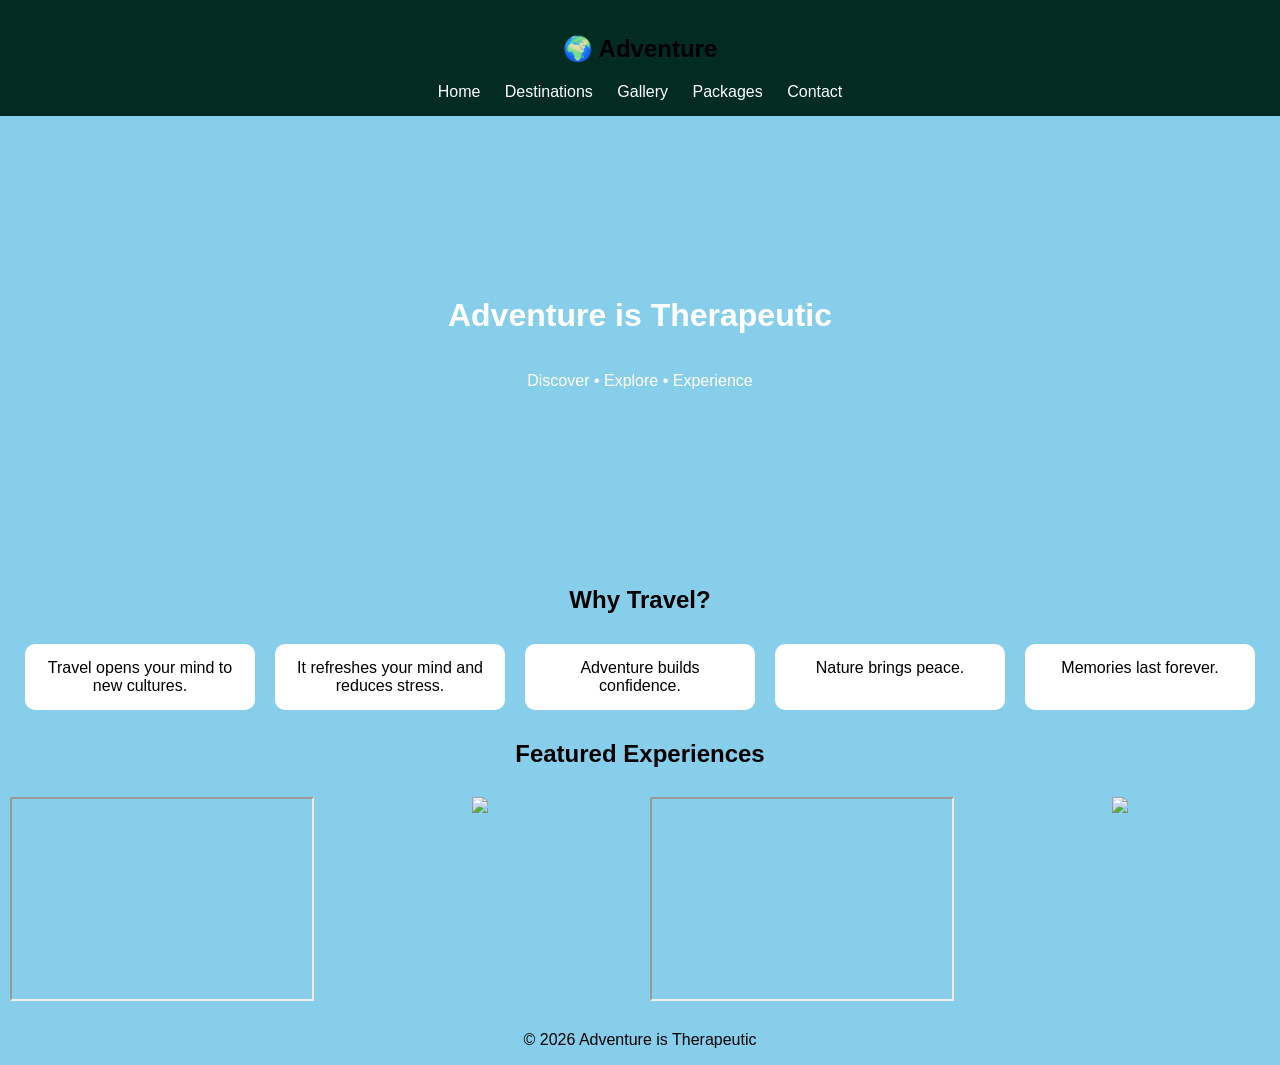
==== index.html @ 42c5bf20 "Add files via upload" ====
<!DOCTYPE html>
<html>
<head>
    <title>Adventure is Therapeutic</title>
    <meta name="viewport" content="width=device-width, initial-scale=1.0">
    <link rel="stylesheet" href="style.css">
</head>

<body>

<nav>
    <h2>🌍 Adventure</h2>
    <div>
        <a href="index.html">Home</a>
        <a href="destinations.html">Destinations</a>
        <a href="gallery.html">Gallery</a>
        <a href="packages.html">Packages</a>
        <a href="contact.html">Contact</a>
    </div>
</nav>

<header class="hero">
    <h1>Adventure is Therapeutic</h1>
    <p>Discover • Explore • Experience</p>
</header>

<div class="container">

    <h2>Why Travel?</h2>

    <!-- PARAGRAPHS -->
    <div class="cards">
        <div class="card">Travel opens your mind to new cultures.</div>
        <div class="card">It refreshes your mind and reduces stress.</div>
        <div class="card">Adventure builds confidence.</div>
        <div class="card">Nature brings peace.</div>
        <div class="card">Memories last forever.</div>
    </div>

    <!-- MEDIA -->
    <h2>Featured Experiences</h2>

    <div class="media">
        <div class="box">
            <iframe src="https://www.youtube.com/embed/Scxs7L0vhZ4"></iframe>
        </div>

        <div class="box">
            <img src="https://img.youtube.com/vi/Zn6o0rXhGkY/0.jpg">
        </div>

        <div class="box">
            <iframe src="https://www.youtube.com/embed/Zn6o0rXhGkY"></iframe>
        </div>

        <div class="box">
            <img src="https://picsum.photos/400/300">
        </div>
    </div>

</div>

<footer>
    <p>© 2026 Adventure is Therapeutic</p>
</footer>

<script src="script.js"></script>
</body>
</html>
---- style.css ----
body {
    margin: 0;
    font-family: Arial;
    background-color: skyblue;
    text-align: center;
}

/* NAV */
nav {
    background: #022c22;
    padding: 15px;
}

nav a {
    color: white;
    margin: 10px;
    text-decoration: none;
}

/* HERO */
.hero {
    background: url('https://picsum.photos/1200/500') center/cover;
    height: 50vh;
    color: white;
    display: flex;
    flex-direction: column;
    justify-content: center;
}

/* CARDS */
.cards {
    display: flex;
    flex-wrap: wrap;
    justify-content: center;
}

.card {
    background: white;
    margin: 10px;
    padding: 15px;
    width: 200px;
    border-radius: 10px;
}

/* MEDIA */
.media {
    display: flex;
    flex-wrap: wrap;
    justify-content: center;
}

.box {
    width: 300px;
    margin: 10px;
}

iframe {
    width: 100%;
    height: 200px;
}

/* FORM */
.form {
    background: white;
    padding: 20px;
    width: 300px;
    margin: auto;
    border-radius: 10px;
}

input, select {
    width: 90%;
    padding: 10px;
    margin: 10px;
}

/* HOVER */
.card:hover {
    transform: scale(1.05);
}
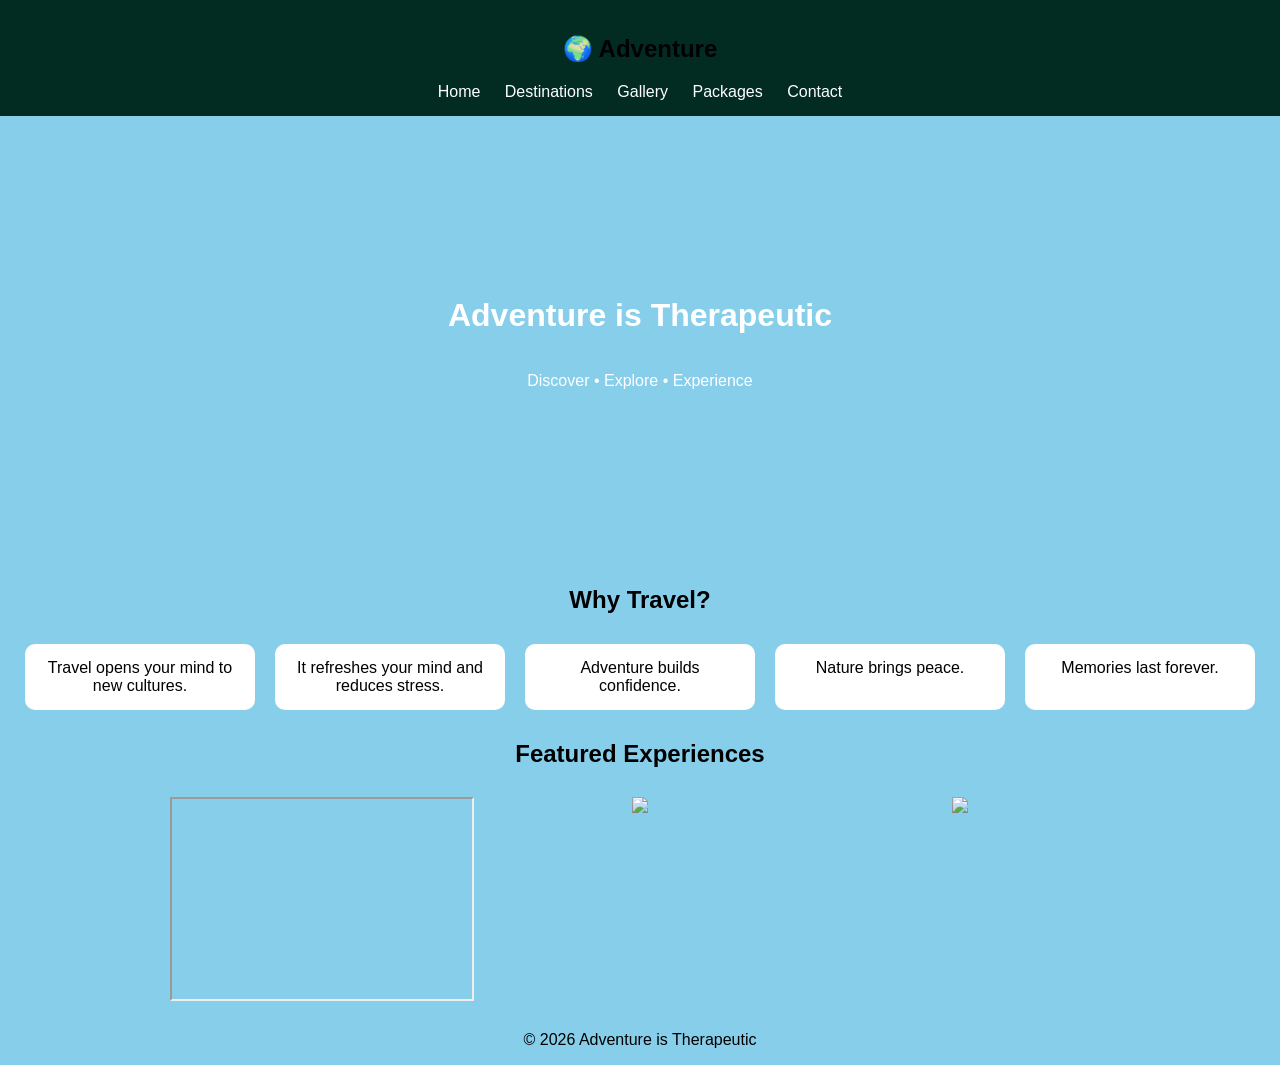
==== commit cc3b55e4: "Update index.html" ====
--- a/index.html
+++ b/index.html
@@ -49,9 +49,7 @@
             <img src="https://img.youtube.com/vi/Zn6o0rXhGkY/0.jpg">
         </div>
 
-        <div class="box">
-            <iframe src="https://www.youtube.com/embed/Zn6o0rXhGkY"></iframe>
-        </div>
+        
 
         <div class="box">
             <img src="https://picsum.photos/400/300">
@@ -66,4 +64,4 @@
 
 <script src="script.js"></script>
 </body>
-</html>+</html>
